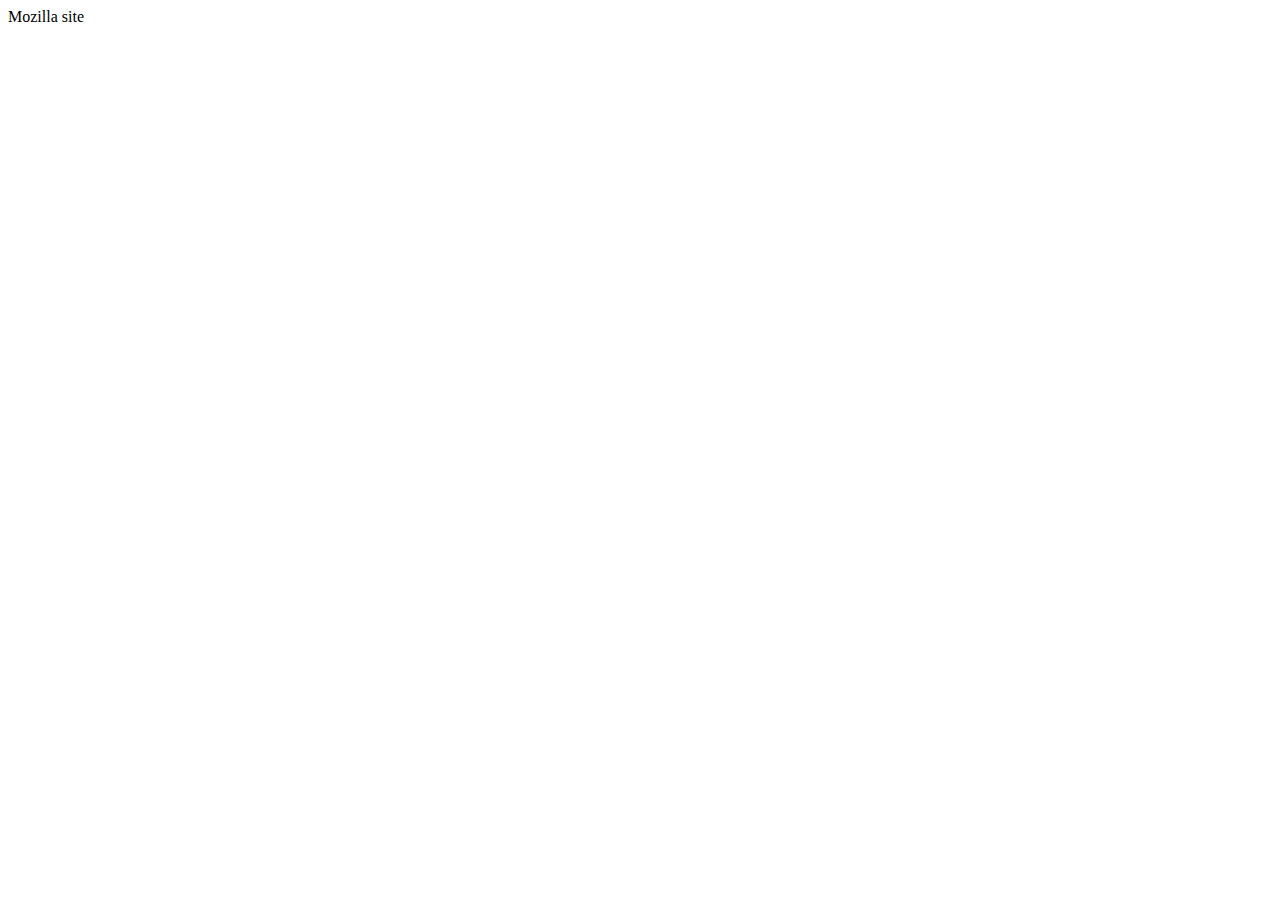
==== index.html @ 3c46302a "first commit" ====
<!DOCTYPE html>
<html>
    <head>
        <title>HTML playground</title>
        <meta charset="utf-8">
    </head>
    <body>
        <!-- dives used to make elements appear in the new line-->
        <a src="mozilla.org">Mozilla site</a>

        <script src="main.js"></script>
    </body>
</html>
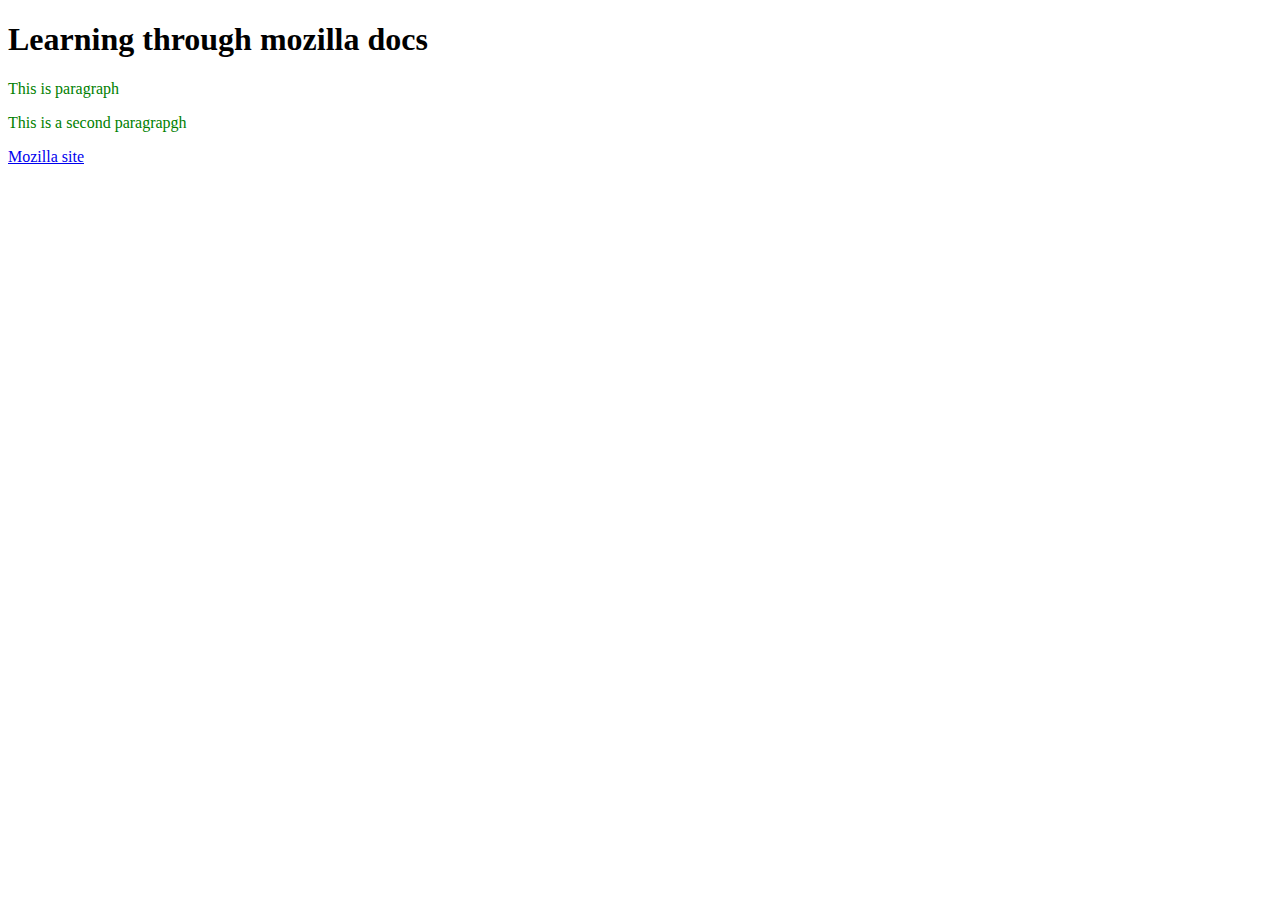
==== commit 10be77fc: "created stylesheet" ====
--- a/index.html
+++ b/index.html
@@ -2,11 +2,16 @@
 <html>
     <head>
         <title>HTML playground</title>
-        <meta charset="utf-8">
+        <meta charset="utf-8" />
+        <meta name="viewport" content="width=device-width" />
+        <link href="style.css" rel="stylesheet" />
     </head>
     <body>
         <!-- dives used to make elements appear in the new line-->
-        <a src="mozilla.org">Mozilla site</a>
+        <h1>Learning through mozilla docs</h1>
+        <p>This is paragraph</p>
+        <p>This is a second paragrapgh</p>
+        <a href="https://mozilla.org" target="blank">Mozilla site</a>
 
         <script src="main.js"></script>
     </body>
--- a/style.css
+++ b/style.css
@@ -0,0 +1,4 @@
+p
+{
+    color: green;
+}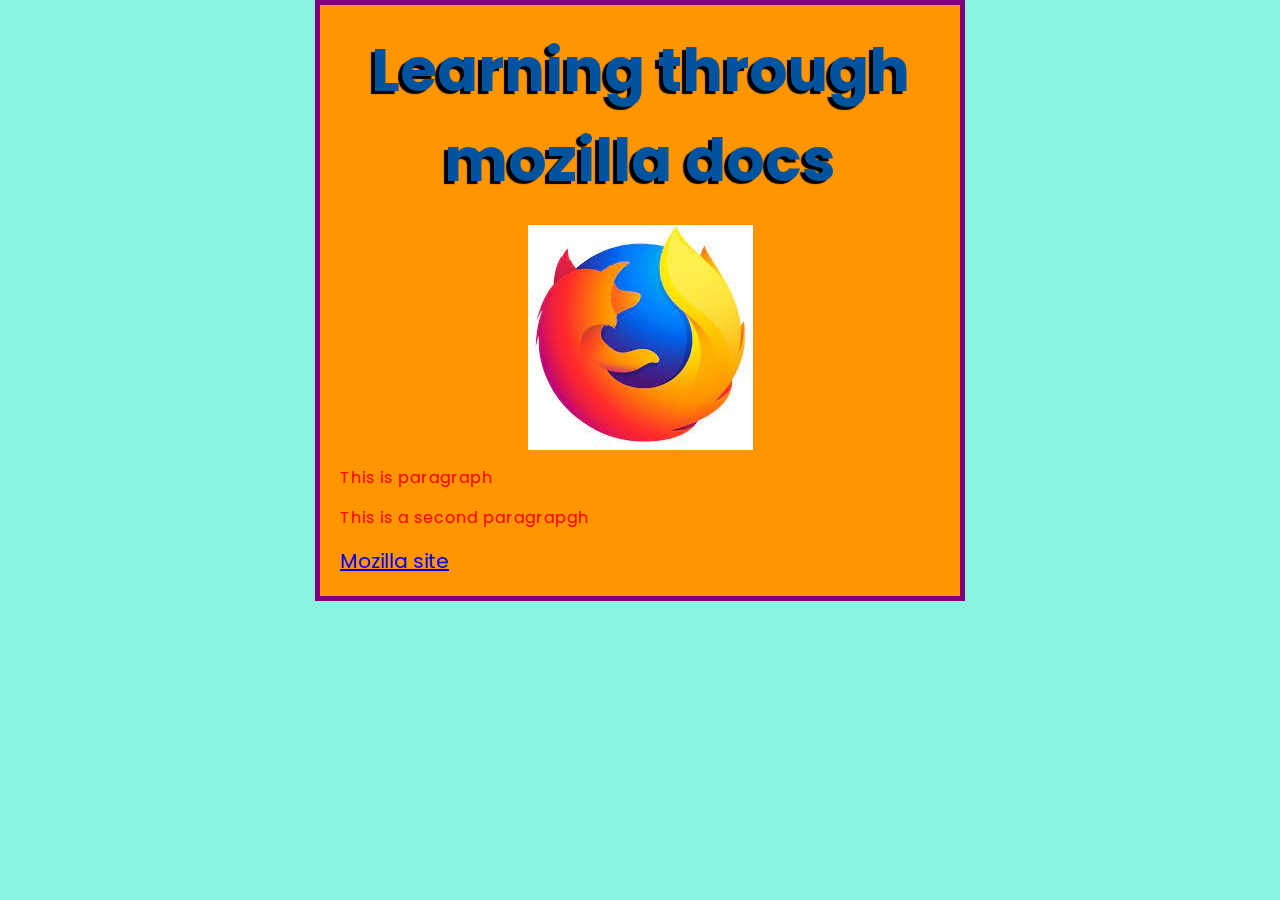
==== commit 79f3152f: "added images and dome js" ====
--- a/index.html
+++ b/index.html
@@ -5,10 +5,12 @@
         <meta charset="utf-8" />
         <meta name="viewport" content="width=device-width" />
         <link href="style.css" rel="stylesheet" />
+        <link href="https://fonts.googleapis.com/css?family=Poppins" rel="stylesheet" />
     </head>
     <body>
         <!-- dives used to make elements appear in the new line-->
         <h1>Learning through mozilla docs</h1>
+        <img alt="Mozilla logo" src="firefox-icon.jpg" />
         <p>This is paragraph</p>
         <p>This is a second paragrapgh</p>
         <a href="https://mozilla.org" target="blank">Mozilla site</a>
--- a/style.css
+++ b/style.css
@@ -1,4 +1,41 @@
-p
+html
 {
-    color: green;
-}+    font-size: 20px;
+    font-family: "Poppins";
+    background-color: #8AF3E2;
+}
+
+body
+{
+    width: 600px;
+    margin: 0 auto;
+    background-color: #ff9500;
+    padding: 0 20px 20px 20px;
+    border: 5px solid purple;
+}
+
+h1
+{
+    font-size: 60px;
+    text-align: center;
+    margin: 0;
+    padding: 20px 0;
+    color: #00539f;
+    text-shadow: -4px 3px 1px black;
+}
+
+p,
+li
+{
+    color: red;
+    font-size: 16px;
+    line-height: 1.5;
+    letter-spacing: 1px;
+}
+
+img
+{
+    display: block;
+    margin: 0 auto;
+}
+
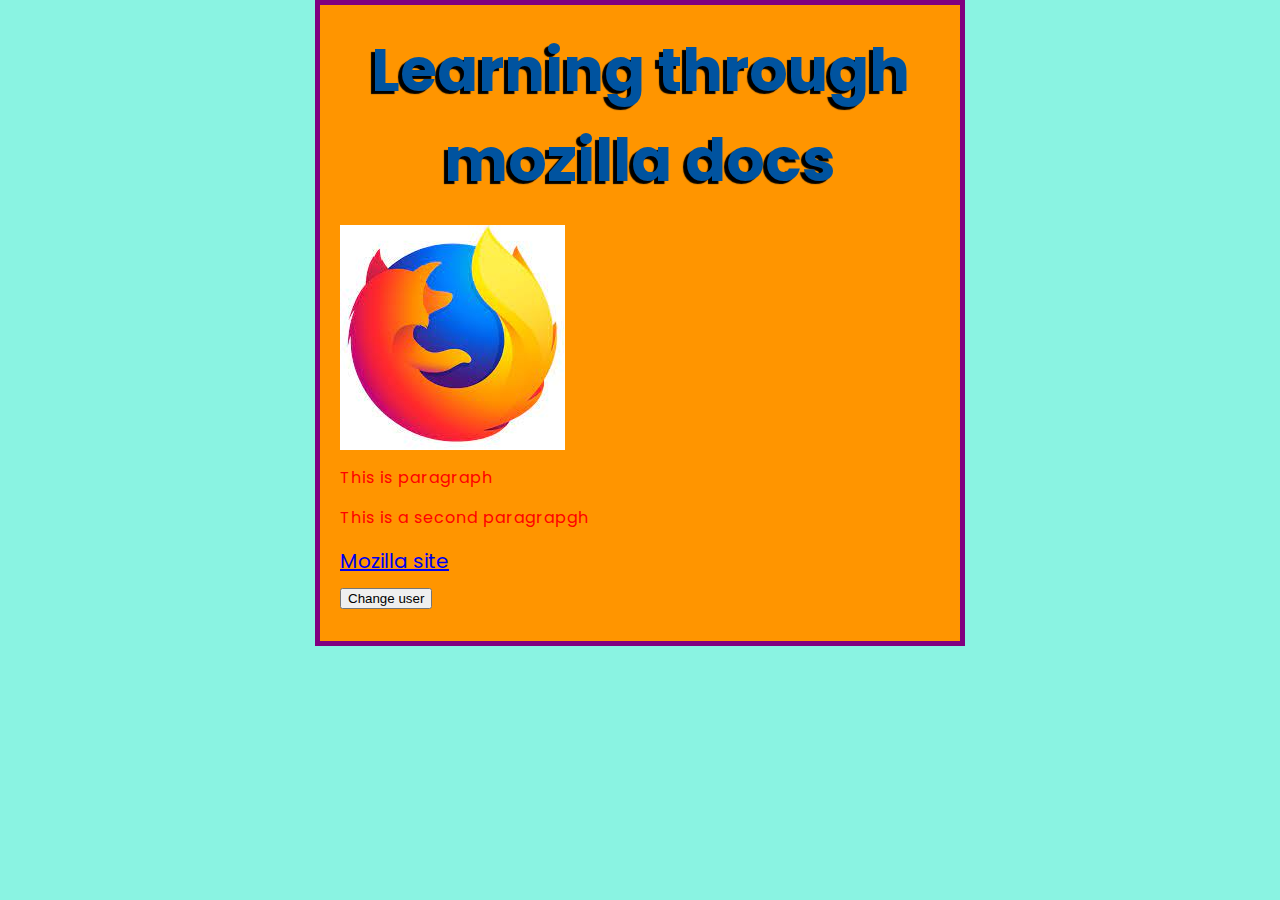
==== commit a5f7a156: "adding some image and local storage manip. code" ====
--- a/index.html
+++ b/index.html
@@ -10,11 +10,18 @@
     <body>
         <!-- dives used to make elements appear in the new line-->
         <h1>Learning through mozilla docs</h1>
-        <img alt="Mozilla logo" src="firefox-icon.jpg" />
+
+        <div id="img-container">
+            <img alt="Mozilla logo" src="firefox-icon.jpg" />
+            <div id="overlay"></div>
+        </div>
+
         <p>This is paragraph</p>
         <p>This is a second paragrapgh</p>
         <a href="https://mozilla.org" target="blank">Mozilla site</a>
 
+        <button>Change user</button>
+
         <script src="main.js"></script>
     </body>
 </html>--- a/style.css
+++ b/style.css
@@ -33,9 +33,28 @@
     letter-spacing: 1px;
 }
 
+#img-container
+{   
+    position: relative;
+}
+
 img
 {
-    display: block;
-    margin: 0 auto;
+    position: absolute;
+    top: 0;
+    left: 0;
 }
 
+#overlay
+{
+    position: relative;
+    width: 225px;
+    height: 225px;
+}
+
+button
+{
+    margin: 2% 0;
+    display: block;
+}
+
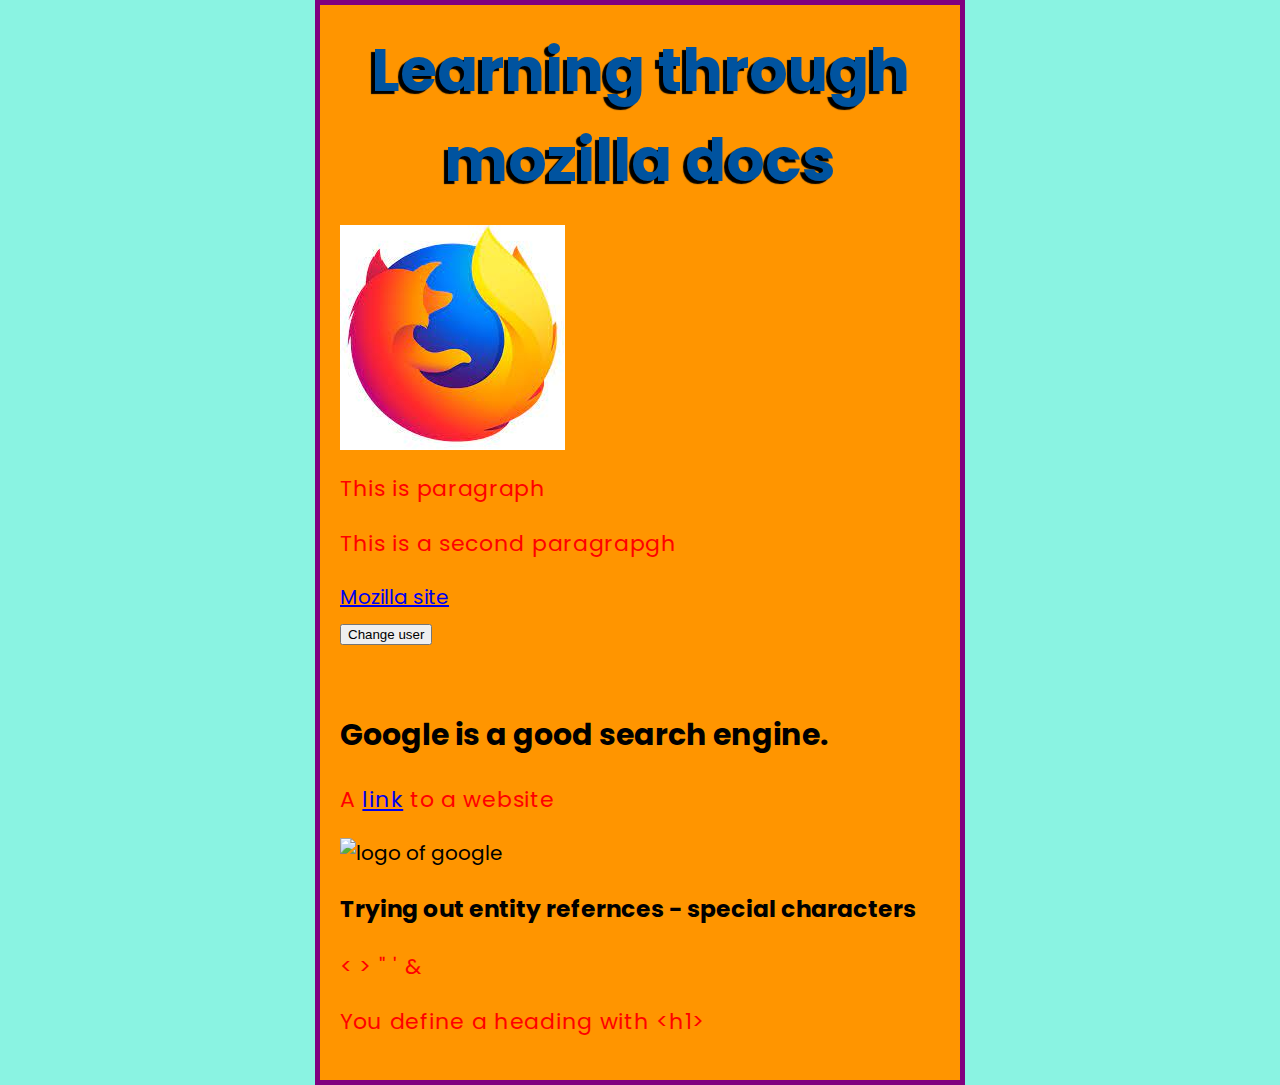
==== commit abdeecaa: "added some html" ====
--- a/index.html
+++ b/index.html
@@ -22,6 +22,16 @@
 
         <button>Change user</button>
 
+        <br>
+        <h2>Google is a good search engine.</h1>
+        <p>A <a href="https://www.google.com" title="search engine" target="_blank">link</a> to a website </p>
+        <img src="https://www.google.com/images/branding/googlelogo/2x/googlelogo_dark_color_272x92dp.png" alt="logo of google">
+        
+        <h3>Trying out entity refernces - special characters</h3>
+        <p>&lt; &gt; &quot; &apos; &amp;</p>
+        <p>You define a heading with &lt;h1&gt;</p>
+
+        <!-- a html comment --> 
         <script src="main.js"></script>
     </body>
 </html>--- a/style.css
+++ b/style.css
@@ -28,9 +28,9 @@
 li
 {
     color: red;
-    font-size: 16px;
+    font-size: 22px;
     line-height: 1.5;
-    letter-spacing: 1px;
+    letter-spacing: 0.7px;
 }
 
 #img-container
@@ -38,7 +38,7 @@
     position: relative;
 }
 
-img
+div > img
 {
     position: absolute;
     top: 0;
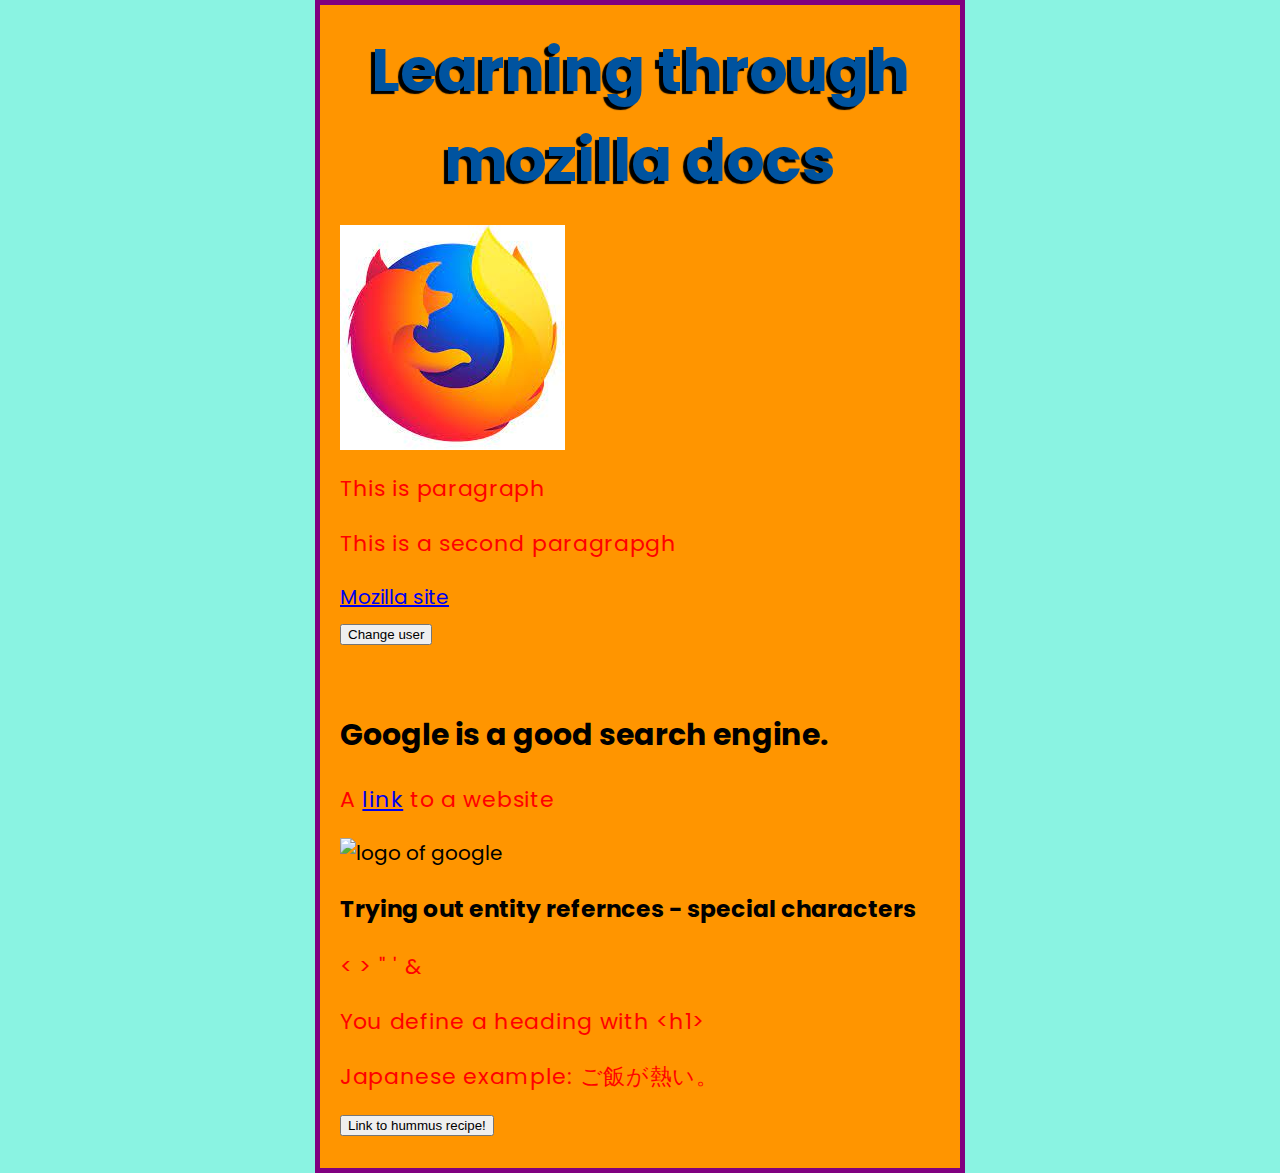
==== commit 6afde1b6: "added new page with semantics" ====
--- a/index.html
+++ b/index.html
@@ -1,11 +1,16 @@
 <!DOCTYPE html>
 <html>
-    <head>
+    <head lang="en-US">
         <title>HTML playground</title>
         <meta charset="utf-8" />
         <meta name="viewport" content="width=device-width" />
+        <meta name="author" content="ra2dd" />
+        <meta name="description" content="This is a website to test various html elements" />
+        
+        <link rel="icon" href="favicon.png" type="image/x-icon" />
         <link href="style.css" rel="stylesheet" />
         <link href="https://fonts.googleapis.com/css?family=Poppins" rel="stylesheet" />
+        <script src="main.js" defer></script>
     </head>
     <body>
         <!-- dives used to make elements appear in the new line-->
@@ -32,6 +37,17 @@
         <p>You define a heading with &lt;h1&gt;</p>
 
         <!-- a html comment --> 
-        <script src="main.js"></script>
+
+        <p>
+            Japanese example: <span lang="ja">ご飯が熱い。</span>
+        </p>
+
+        
+            <a class="button-link" href="recipe.html" title="Hummus recipe" target="_blank">
+                <button>
+                    Link to hummus recipe!
+                </button>
+            </a>
+
     </body>
 </html>--- a/style.css
+++ b/style.css
@@ -58,3 +58,8 @@
     display: block;
 }
 
+a.button-link
+{
+    text-decoration: none;
+}
+
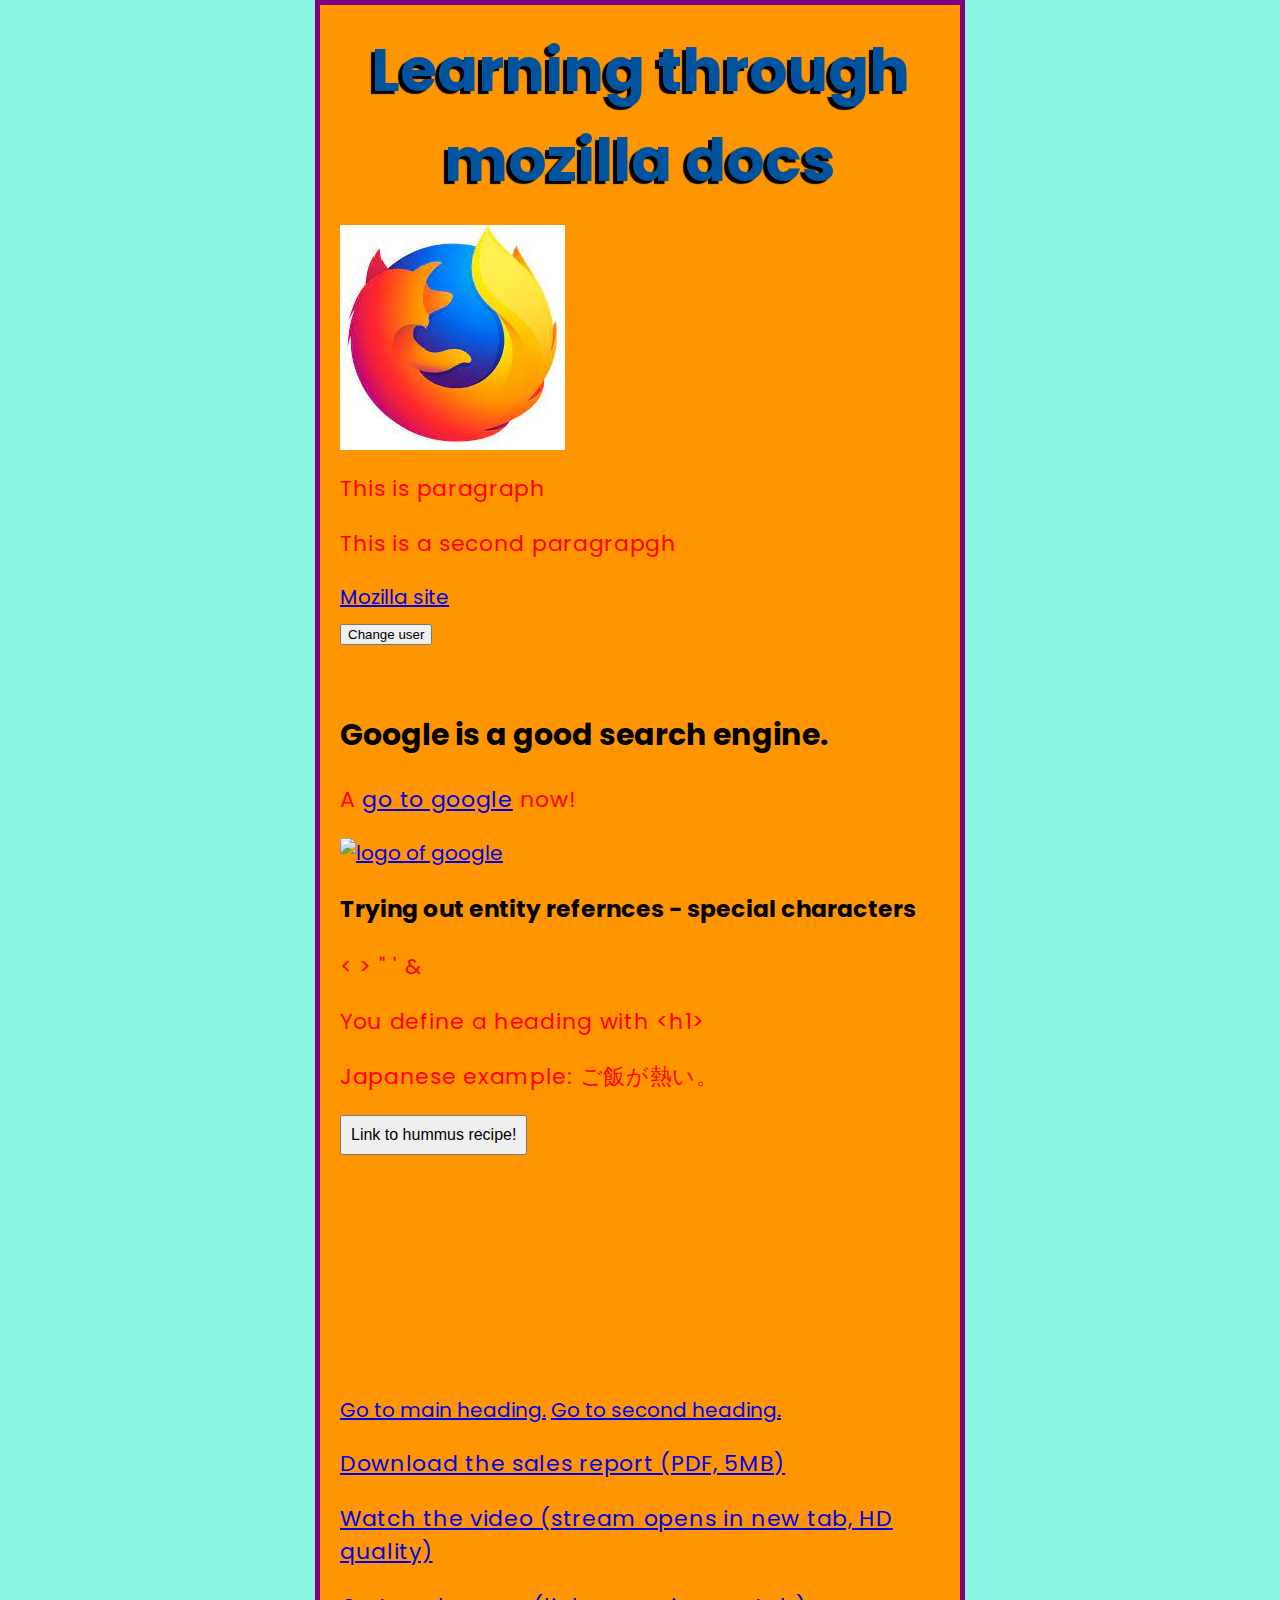
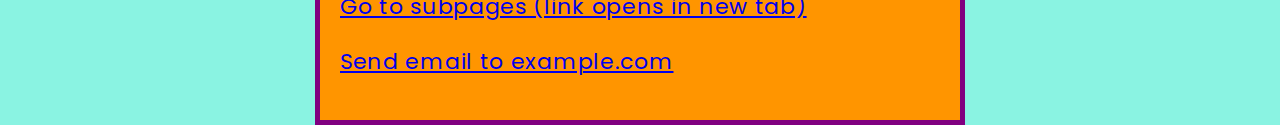
==== commit 68398517: "working with links" ====
--- a/index.html
+++ b/index.html
@@ -14,7 +14,7 @@
     </head>
     <body>
         <!-- dives used to make elements appear in the new line-->
-        <h1>Learning through mozilla docs</h1>
+        <h1 id="main-heading">Learning through mozilla docs</h1>
 
         <div id="img-container">
             <img alt="Mozilla logo" src="firefox-icon.jpg" />
@@ -28,10 +28,13 @@
         <button>Change user</button>
 
         <br>
-        <h2>Google is a good search engine.</h1>
-        <p>A <a href="https://www.google.com" title="search engine" target="_blank">link</a> to a website </p>
-        <img src="https://www.google.com/images/branding/googlelogo/2x/googlelogo_dark_color_272x92dp.png" alt="logo of google">
+        <h2 id="second-heading">Google is a good search engine.</h1>
+        <p>A <a href="https://www.google.com" title="search engine" target="_blank">go to google</a> now!</p>
         
+        <a href="https://www.google.com" title="another link to google">
+            <img src="https://www.google.com/images/branding/googlelogo/2x/googlelogo_dark_color_272x92dp.png" alt="logo of google">
+        </a>
+
         <h3>Trying out entity refernces - special characters</h3>
         <p>&lt; &gt; &quot; &apos; &amp;</p>
         <p>You define a heading with &lt;h1&gt;</p>
@@ -49,5 +52,35 @@
                 </button>
             </a>
 
+        <a href="#main-heading">Go to main heading.</a>
+        <a href="#second-heading">Go to second heading.</a>
+        <br>
+
+        <p>
+            <a href="https://www.example.com/report.pdf" download="sales-report.pdf">
+                Download the sales report (PDF, 5MB)
+            </a>
+        </p>
+
+        <p>
+            <a href="https://www.example.com/video-stream/" target="_blank">
+                Watch the video (stream opens in new tab, HD quality)
+            </a>
+        </p>
+
+        <p>
+            <a href="subpages/index.html" target="_blank">
+                Go to subpages (link opens in new tab)
+            </a>
+        </p>
+        <p>
+
+            <a href="mailto:example@example.com;name3@example.com?cc=name@example.com&bcc=name2@example.com&subject=The%20subject&body=The%20content%20of%20the%20email">
+                Send email to example.com
+            </a>
+        </p>
+
+
+        
     </body>
 </html>--- a/style.css
+++ b/style.css
@@ -63,3 +63,14 @@
     text-decoration: none;
 }
 
+a.button-link button:hover
+{
+    background-color: grey;
+}
+
+a.button-link button
+{
+    padding: 1.5%;
+    font-size: 16px;
+    margin-bottom: 40%;;
+}
